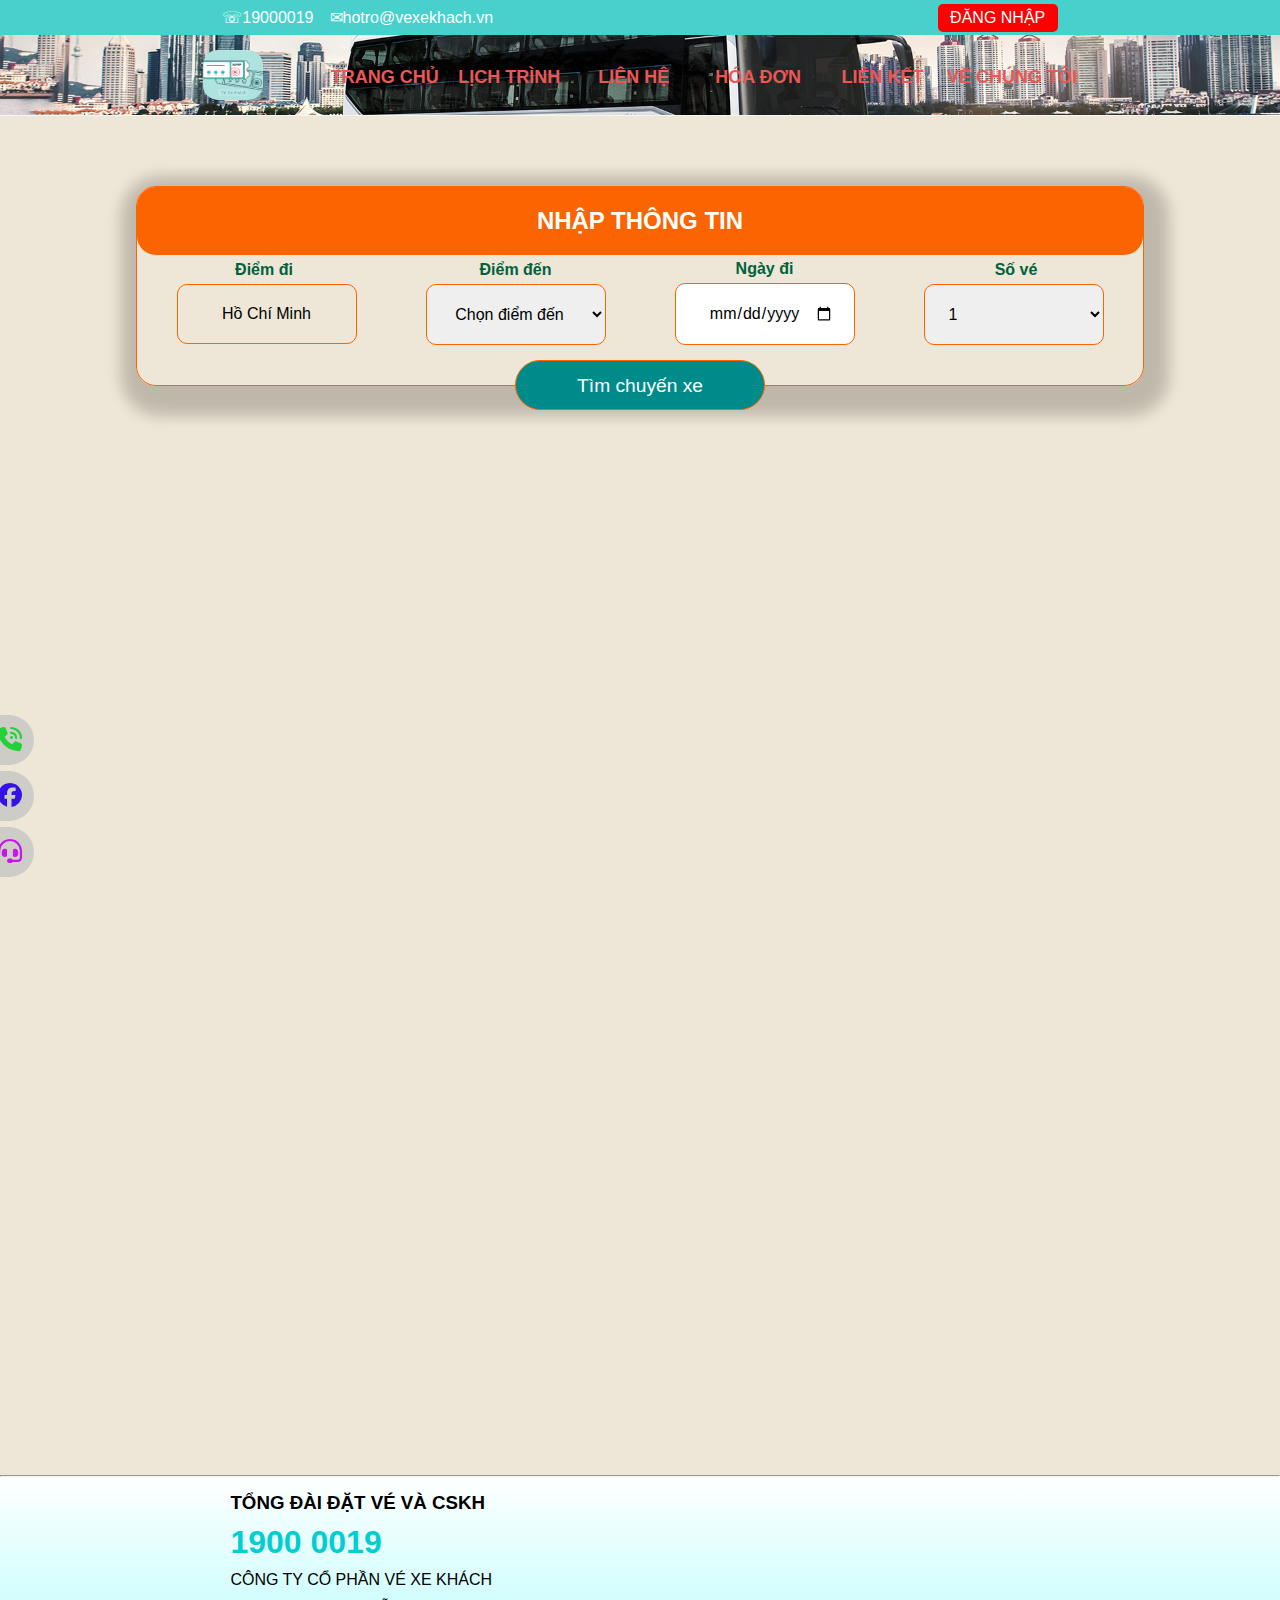
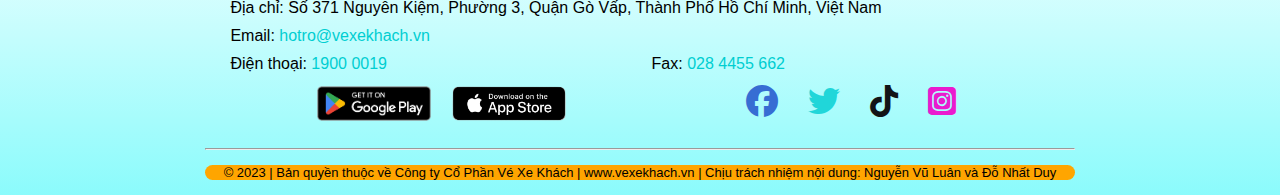
==== index.html @ 8b64629c "1" ====
<!DOCTYPE html>
<html>

<head>
    <meta charset="UTF-8">
    <meta name="viewport" content="width=device-width, initial-scale=1.0">
    <link rel="stylesheet" href="index.css">
    <link rel="shortcut icon" href="imgs/shortcut.png">
    <link rel="stylesheet" href="./mobile740-index.css" media="screen and (max-width: 740px)" />
    <script src="code.jquery.com_jquery-3.7.0.min.js"></script>
    <script src="./index.js"></script>
    <link rel="stylesheet" href="https://cdnjs.cloudflare.com/ajax/libs/animate.css/4.1.1/animate.min.css">
    <link rel="stylesheet" href="https://cdnjs.cloudflare.com/ajax/libs/font-awesome/6.4.2/css/all.min.css">
    <title>Vé Xe Khách | Đặt Vé Nhanh</title>
</head>

<body >
    <header >
        <section>
            <div class="flex bg">
                <div class="flex">
                    <a href="#">
                        <div class="mgr">&#9743;19000019</div>
                    </a>
                    <a href="#">
                        <div class="mgl">&#9993;hotro@vexekhach.vn</div>
                    </a>
                </div>
                <div class="signin">
                    <a class="signin-a" href="#" id="showLogin">
                        <div>Đăng nhập</div>
                    </a>
                </div>
            </div>
        </section>
        <nav class="bg-nav">
            <section class="logo">
                <div class="flex">
                    <a class="div-img" href=""><img class="img" src="imgs/Vé Xe Khách.png" alt="logo"></a>

                    <nav id="menu">
                        <ul id="selec-header" class="selec-header">
                            <li><a href="index.html">TRANG CHỦ</a></li>
                            <li><a href="#">LỊCH TRÌNH</a></li>
                            <li><a href="trang3.html">LIÊN HỆ</a></li>
                            <li><a href="#">HÓA ĐƠN</a></li>
                            <li>
                                <a class="visited" href="#">LIÊN KẾT</a>
                                <ul class="sub-menu">
                                    <li><a href="https://futabus.vn/" target="_blank">FUTABusLines</a></li>
                                    <li><a href="https://vexere.com/" target="_blank">VeXeRe</a></li>
                                    <li><a href="https://megabus.vn/" target="_blank">Megabus</a></li>
                                </ul>
                            </li>
                            <li><a href="trang2.html">VỀ CHÚNG TÔI</a></li>
                            <li class="hide-on-large-screen"><a href="javascrpt:;"><i
                                        class="fa-solid fa-square-xmark close" style="color: #30c081;"></i></a></li>
                        </ul>
                        <a href="javascript:;" class="show-nav"><i class="fa-solid fa-bars"
                                style="color: #17ccd9;"></i></a>
                    </nav>
                </div>
            </section>
        </nav>
    </header>
    <main>
        <div>
            <section>
                <div>
                    <div class="box">
                        <div class="boxx">
                            <h2 class="boxx-padding20">NHẬP THÔNG TIN</h2>
                            <div class="boxx-table ">
                                <div>
                                    <label>Điểm đi</label>
                                    <div>
                                        <span class="start">Hồ Chí Minh</span>
                                    </div>
                                </div>
                                <div>
                                    <label>Điểm đến</label>
                                    <div>
                                        <select id="destination" class="end">
                                            <option value="">Chọn điểm đến</option>
                                            <option value="ag">An Giang</option>
                                            <option value="kh">Khánh Hòa</option>
                                            <option value="nb">Ninh Bình</option>
                                            <option value="bd">Bình Định</option>
                                            <option value="qn">Quảng Ngãi</option>
                                        </select>
                                    </div>
                                </div>
                                <div class="dates">
                                    <label>Ngày đi</label>
                                    <input type="date" class="date" id="date">
                                </div>
                                <div>
                                    <label>Số vé</label>
                                    <div>
                                        <select class="tickets" id="tickets" name="tickets" aria-placeholder="aaaaa">
                                            <option value="1">1</option>
                                            <option value="2">2</option>
                                            <option value="3">3</option>
                                            <option value="4">4</option>
                                            <option value="5">5</option>
                                        </select>
                                    </div>
                                </div>
                            </div>
                        </div>
                    </div>
                </div>
                <button class="search">Tìm chuyến xe</button>
            </section>

            <div class="login" id="popup">
                <form action="index.html">
                    <h1>login</h1>
                    <div class="input">
                        <i class="fa-solid fa-user line-icon" style="color: #511f1f;"></i>
                        <input type="text" placeholder="Username"required>
                       
                    </div>
                    <div class="input">
                        <i class="fa-solid fa-lock line-icon" style="color: #a23510;"></i>
                        <input type="password" placeholder="password" required maxlength="19">
                       
                    </div>
                    <div class="forget">
                        <label><input type="checkbox"> remember me</label>
                        <a href="#">forgot password?</a>
                    </div>
                    <button id="Login" type="submit" class="btn">login</button>
        
                    <div class="register">
                        <p>Don't have an account ? <a href="./register.html">register now</a></p>
                    </div>
                </form>
                <p><i id="closePopup" class="fa-solid fa-square-xmark close-login"></i></p>
            </div>

            

            <div class="Notification" id="notification">
                <p><i class="fa-regular fa-rectangle-xmark close2" style="color: #fb5d41;"></i></p>
                <p><i class="fa-solid fa-triangle-exclamation fa-bounce" style="color: #ffae00;"></i>Tuyến Đường hiện không hỗ trợ<i class="fa-solid fa-triangle-exclamation fa-bounce" style="color: #ffae00;"></i></p>
            </div>

            <div id="slide" class="reveal">
                <h2><i class="fa-solid fa-fire-flame-curved fa-shake"></i> ƯU ĐÃI HOT <i
                        class="fa-solid fa-fire-flame-curved fa-shake"></i></h2>
                <div class="imgs flex">
                    <img class="img-location" src="./imgs/endow1.jpg" alt="img1">
                    <img class="img-location" src="./imgs/endow2.png" alt="img2">
                    <img class="img-location" src="./imgs/endow3.jpg" alt="img3">
                </div>
                <div class="Controll">
                    <i class="fa-solid fa-chevron-left" onclick="prev()"></i>
                    <i class="fa-solid fa-chevron-right" onclick="next()"></i>
                </div>
            </div>

            <div id="slide2" class="reveal" >
                <div class="text-slice2">
                    <h2> Tuyến Đường Phổ Biến </h2>
                    <p>được khách hàng tin đưởng và lựa chọn</p>
                </div>
                <div class="slide-container">
                    <div class="routes flex">
                        <div class="route">
                            <a href="trang1.html">
                                <div><img class="img-route  fixed-size-img" src="./imgs/ND1.jpg" alt="img 4"></div>
                                <div class="route-name">Sài Gòn - Đà Nẵng </div>
                                <div class="route-price">Từ 400.000đ</div>
                            </a>
                        </div>

                        <div class="route">
                            <a href="trang1.html">
                                <div><img class="img-route  fixed-size-img" src="./imgs/ND2.jpg" alt="img 5"></div>
                                <div class="route-name">Sài Gòn - Tiền Giang </div>
                                <div class="route-price">Từ 100.000đ</div>
                            </a>
                        </div>

                        <div class="route">
                            <a href="trang1.html">
                                <div><img class="img-route  fixed-size-img" src="./imgs/ND3.jpg" alt="img 6"></div>
                                <div class="route-name">Sài Gòn - Vĩnh Long </div>
                                <div class="route-price">Từ 300.000đ</div>
                            </a>
                        </div>

                        <div class="route">
                            <a href="trang1.html">
                                <div><img class="img-route  fixed-size-img" src="./imgs/ND4.jpg" alt="img 7"></div>
                                <div class="route-name">Sài Gòn - Đồng Tháp </div>
                                <div class="route-price">Từ 350.000đ</div>
                            </a>
                        </div>
                    </div>
                </div>
                <div class="Controll2">
                    <i class="fa-solid fa-circle-chevron-left fa-fade fa-sm" style="color: #db0ab5;"
                        onclick="prev2()"></i>
                    <i class="fa-solid fa-circle-chevron-right fa-fade fa-sm" style="color: #db0ab5;"
                        onclick="next2()"></i>
                </div>
            </div>

            <div class="more-about reveal">
                <h2>BUS GROUP - CHẤT LƯỢNG LÀ DANH DỰ</h2>
                <P>Được Khách Hàng Tin Tưởng và Lựa Chọn</P>
                <div class="flex abouts">
                    <div class="about">
                        <ul class="flex about1">
                            <li><img src="./imgs/about1.svg" alt="about1"></li>
                            <li>
                                <h4>Hơn 400 triệu lượt khách</h4>
                            </li>
                        </ul>
                        <ul class="flex about2">
                            <li><img src="./imgs/about2.svg" alt="about2"></li>
                            <li>
                                <h4>Hơn 500 Phòng vé - Bưu Cục</h4>
                            </li>
                        </ul>
                        <ul class="flex about3">
                            <li><img src="./imgs/about3.svg" alt="about3"></li>
                            <li>
                                <h4>Hơn 3000 Chuyến Xe</h4>
                            </li>
                        </ul>
                    </div>
                    <div><img class="img-about" src="./imgs/about.svg" alt="about"></div>
                </div>
            </div>
        </div>
    </main>
    <footer>
        <div class="footer-hr">
            <hr>
        </div>

        <div class="footer-div">
            <div class="footer-div-div1">
                <h3>TỔNG ĐÀI ĐẶT VÉ VÀ CSKH</h3>
                <h1><a class="foot" href="#">1900 0019</a></h1>
                <p>CÔNG TY CỔ PHẦN VÉ XE KHÁCH</p>
                <p>Địa chỉ: Số 371 Nguyễn Kiệm, Phường 3, Quận Gò Vấp, Thành Phố Hồ Chí Minh, Việt Nam</a></p>
                <p>Email: <a class="foot" href="#">hotro@vexekhach.vn</a></p>
                <div class="flex space">
                    <div class="phone">Điện thoại: <a class="foot" href="#">1900 0019</a></div>
                    <div>Fax: <a class="foot" href="#">028 4455 662</a></div>
                </div>
                <div class="flex more">
                    <div class="more-img">
                        <a href="#"><img src="./imgs/google play.png" alt="app store"></a>
                        <a href="#"><img src="./imgs/app store.png" alt="google play"></a>
                    </div>
                    <div class="icon-footer flex">
                        <a href="https://www.facebook.com/"><span><i class="fa-brands fa-facebook my-element hover-animate" style="color: #366dd3;"></i></span></a>
                        <a href="https://twitter.com/?lang=en"> <span><i class="fa-brands fa-twitter my-element hover-animate" style="color: #20d6d9;"></i></span></a>
                        <a href="https://www.tiktok.com/en/"><span><i class="fa-brands fa-tiktok my-element hover-animate" style="color: #131416;"></i></span></a>
                        <a href="https://www.instagram.com/"><span><i class="fa-brands fa-square-instagram my-element hover-animate" style="color: #ea1ace;"></i></span></a>
                    </div>

                </div>
            </div>
            <div class="footer-div-div2">
                <div class="footer-div-div2-div1">
                    <hr>
                </div>
                <div class="footer-div-div2-div2">&copy; 2023 | Bản quyền thuộc về Công ty Cổ Phần Vé Xe Khách |
                    www.vexekhach.vn | Chịu trách nhiệm nội dung: Nguyễn Vũ Luân và Đỗ Nhất Duy</div>
                <div class="footer-div-div2-div3"></div>
            </div>
        </div>

        <div class="support flex">
            <a href="#">1900 0019<i class="fa-solid fa-phone-volume fa-beat-fade icon-left" style="color: #23d138;"></i></a>
            <a href="https://www.facebook.com/">Facebook <i class="fa-brands fa-facebook fa-beat-fade icon-left" style="color: #3411e4;"></i></i></a>
            <a href="#">Tư Vấn <i class="fa-solid fa-headset fa-beat-fade icon-left" style="color: #c517e8;"></i></a>
        </div>

        <a href="#" class="totop">
            <i class="fas fa-chevron-up"></i>
        </a>
        <script src="index.js"></script>
    </footer>
</body>

</html>
---- index.css ----
/*---------------------VU LUAN -----------------*/
* {
   margin: auto;
   font-family: arial, sans-serif;
   padding: 0;
   box-sizing: border-box;
   transition: transform 0.5s ease;
   transition: all 0.5s ease;
}

.margin-header {
   margin: 0 auto;
}

html {
   scroll-behavior: smooth;
}

footer * {
   margin: auto;
   padding: 0;
}

header * {
   margin: auto;
   padding: 0;
}

body {
   margin: 0;
   background-color: rgb(238, 230, 214);
}

/*------------------------------------------*/


*:hover {
   transition: all 0.5s ease;
}

.flex {
   display: flex;
}

.bg {
   background-color: mediumturquoise;
   min-height: 35px;
   width: 100%;
}

.mgr {
   margin-right: 0.5rem;
   color: white;
}

.mgl {
   margin-left: 0.5rem;
   color: white;
}

.signin {
   background-color: red;
   border-radius: 5px;
   padding: 5px;
   min-width: 120px;
   text-align: center;
   text-transform: uppercase;
}

.signin:hover {
   background-color: #19d259;
}

.signin-a,
.flex>a {
   color: white;
   text-decoration: none;
}

.foot {
   text-decoration: none;
   color: darkturquoise;
}

.logo {
   padding-bottom: 15px;
   padding-top: 15px;
   width: 70%;
}

.div-img {
   width: 100px;
}

.img {
   width: 100%;
   border-radius: 15px;
}

#menu ul {
   list-style-type: none;
   text-align: center;
}

#menu ul li {
   display: inline-table;
   width: 120px;
   height: 40px;
   line-height: 40px;
   position: relative;
   font-weight: bolder;
}

#menu ul li a {
   text-decoration: none;
   display: block;
   color: #eb5757;
   border-radius: 10px;
   font-size: large;
   white-space: nowrap;
}

#menu ul li a:hover {
   background-color: #19d259;
   color: #fb6400;
}

#menu ul li a:last-child:hover {
   background-color: none;
   color: none;
}

#menu ul li>.sub-menu {
   display: none;
   position: absolute;
   background-color: mediumturquoise;
   z-index: 9999;
}

#menu ul li:hover .sub-menu {
   display: block;
   border-radius: 10px;
}

/*-------------------------------*/
.show-nav {
   display: none;
   /* background-color: slategray; */
   /* padding: 10px; */
   width: 1rem;
   text-align: center;
   text-decoration: none;
   border-radius: 2px;
   position: absolute;
   top: 35%;
   left: 5px;
   transition: left 1s;
   font-size: x-large;

}

.close {
   font-size: xx-large;
}

#selec-header li.hide-on-large-screen {
   display: none;
}

/*---------------------------------*/
.footer-hr {
   padding-bottom: 15px;
   width: 100%;
}

.footer-div {
   width: 80%;
}

.footer-div-div1 {
   padding-bottom: 15px;
   width: 80%;
}

.footer-div-div1>h3,
.footer-div-div1>h1,
.footer-div-div1>p {
   padding-bottom: 10px;
   transform: scale(1);
}

.footer-div-div1>h3:hover,
.footer-div-div1>h1:hover,
.footer-div-div1>p:hover,
.space>div:hover {
   transform: scale(1.2);
   color: #fb6400;
}



.footer-div-div2 {
   width: 85%;
   text-align: center;
}

.footer-div-div2-div1,
.footer-div-div2-div3 {
   padding-bottom: 15px;
}

.footer-div-div2-div2 {
   background-color: orange;
   font-size: small;
   border-radius: 10px;
}

.footer-div-div2-div2>p {
   border-right: 1px solid #111;
   padding-right: 10px;
}

.footer-div-div2-div2>p:last-child {
   border-right: none
}

.phone {
   margin: 0;
}

footer {
   background-image: linear-gradient(to bottom, rgb(255, 255, 255), rgba(130, 253, 255, 0.916)), url(imgs/background.jpg);
}
/*----------------------------------------*/

.totop {
   background-color: #fb6400;
   color: white;
   position: fixed;
   bottom: 16px;
   right: 32px;
   width: 50px;
   height: 50px;
   border-radius: 50%;
   display: flex;
   align-items: center;
   justify-content: center;
   font-size: 32px;
   text-decoration: none;
   opacity: 0;
   pointer-events: none;
   transition: all .4s;
}

.totop.active {
   bottom: 32px;
   pointer-events: auto;
   opacity: 1;
}
/*-------------------------------------*/

.more-infomation {
   color: #708cbd;
   margin: 0 auto;
   padding: 0;
   width: 10%;
}

.more-infomation:hover {
   font-weight: bolder;
   transform: scale(1.2);
   color: #fb6400;
}

.more-img a>img {
   width: 130px;
   margin-top: 5px;
}

.icon-footer {
   display: inline-flex;
}

.icon-footer>a {
   margin: 0 15px;
   font-size: xx-large;
}

.icon-footer .my-element {
   position: relative;
   display: contents;
}

.icon-footer a span {
   margin: 0;
}

/*-------------------------------------*/
/* header nhất duy đã sửa */

.box {
   width: 80%;
   padding: 8px;
   box-sizing: border-box;
   border-radius: 20px;
   padding-bottom: 24px;
   margin-top: 50px;
}

.boxx {
   border: 1.5px solid #fb6400;
   height: 200px;
   border-radius: 20px;
   text-align: center;
   box-shadow: 5px 10px 15px 20px rgba(0, 0, 0, 0.2);
}

.boxx-padding20 {
   padding: 20px;
   font-weight: bolder;
   background-color: #fb6400;
   color: white;
   border-radius: 19px;
   text-align: center;
}

.boxx-table {
   display: flex;
   height: 100px;
   align-items: center;
   flex-wrap: wrap;
   justify-content: space-evenly;

}

label {
   font-weight: bolder;
   color: #00613d;
   width: max-content;
}

.start {
   border: 1px solid #fb6400;
   border-radius: 10px;
   padding: 20px;
   margin: 5px;
   margin-left: 10px;
   width: 180px;
   display: inline-block;
}

.end {
   border: 1px solid #fb6400;
   border-radius: 10px;
   padding: 20px;
   margin: 5px;
   width: 180px;
   outline: none;
   transition: 0.2s;
   text-align: center;
}

.end:focus {
   border: 2px solid #00613d;
}

.date {
   border: 1px solid #fb6400;
   border-radius: 10px;
   padding: 20px;
   margin: 5px;
   width: 180px;
   outline: none;
   transition: 0.2s;
   cursor: pointer;
   display: block;
   text-align: center;
}

.date:focus {
   border: 2px solid #00613d;
}

.tickets {
   border: 1px solid #fb6400;
   border-radius: 10px;
   padding: 20px;
   margin: 5px;
   margin-right: 10px;
   width: 180px;
   outline: none;
   transition: 0.2s;
   cursor: pointer;
}

.tickets:focus {
   border: 2px solid #00613d;
}

.search {
   display: block;
   box-sizing: border-box;
   line-height: 50px;
   border: 1px solid #fb6400;
   border-radius: 30px;
   width: 250px;
   height: 50px;
   font-size: large;
   color: white;
   background-color: darkcyan;
   cursor: pointer;
   margin: 0 auto;
   position: relative;
   z-index: 1;
   top: -50px;
}


@-webkit-keyframes my {
   0% {
      color: #F8CD0A;
   }

   50% {
      color: #fff;
   }

   100% {
      color: #F8CD0A;
   }
}

@-moz-keyframes my {
   0% {
      color: #F8CD0A;
   }

   50% {
      color: #fff;
   }

   100% {
      color: #F8CD0A;
   }
}

@-o-keyframes my {
   0% {
      color: #F8CD0A;
   }

   50% {
      color: #fff;
   }

   100% {
      color: #F8CD0A;
   }
}

@keyframes my {
   0% {
      color: #F8CD0A;
   }

   50% {
      color: #fff;
   }

   100% {
      color: #F8CD0A;
   }
}

.search {
   font-size: larger;
   -webkit-animation: my 700ms infinite;
   -moz-animation: my 700ms infinite;
   -o-animation: my 700ms infinite;
   animation: my 700ms infinite;
}

/*--------------------Nhat Duy ------------------------*/

main {
   width: 100%;
   justify-content: center;
   align-items: center;
}

body {
   box-sizing: border-box;
}

.bg-nav {
   width: 100%;
   height: 150px;
   background-image: url('./imgs/bus8.jpg');
   background-size: cover;
   background-position: center;
}

section {
   margin: auto;
}

.footer-div {
   width: 80%;
}

.footer-div-div1 {
   padding-bottom: 15px;
   width: 80%;
}

.footer-div-div1>h3 {
   padding-bottom: 10px;
}

.footer-div-div1>h1 {
   padding-bottom: 10px;
}

.footer-div-div1>p {
   padding-bottom: 10px;
}

.footer-div-div2 {
   width: 85%;
   text-align: center;
}

.footer-div-div2-div1,
.footer-div-div2-div3 {
   padding-bottom: 15px;
}

.footer-div-div2-div2 {
   background-color: orange;
   font-size: small;
   border-radius: 10px;
}

.phone {
   margin: 0;
}

footer {
   background-image: linear-gradient(to bottom, rgb(255, 255, 255), rgba(130, 253, 255, 0.916)), url(imgs/background.jpg);
}

.totop {
   background-color: #fb6400;
   color: white;
   position: fixed;
   bottom: 16px;
   right: 32px;
   width: 50px;
   height: 50px;
   border-radius: 50%;
   display: flex;
   align-items: center;
   justify-content: center;
   font-size: 32px;
   text-decoration: none;
   opacity: 0;
   pointer-events: none;
   transition: all .4s;
}

.totop.active {
   bottom: 32px;
   pointer-events: auto;
   opacity: 1;
}

.end,
.date,
.tickets {
   font-size: unset;
}

#slide {
   width: 100%;
   position: relative;
   overflow: hidden;
}

#slide>h2 {
   text-align: center;
   position: absolute;
   top: 10%;
   left: 50%;
   transform: translate(-50%, -50%);
   color: #fb6400;
}

.imgs {
   margin: 30px auto;
   box-sizing: border-box;
   overflow: hidden;
   width: 80%;
   height: 40%;
   /* border: 2px solid #00613d; */
}

.imgs>img {
   box-sizing: border-box;
   width: 30%;
   height: auto;
   margin: 20px;
   border-radius: 10px;
}

.Controll>i:first-child {
   position: absolute;
   top: 30%;
   left: 8%;
   color: violet;
   font-size: 40px;
   transform: translateY(55%);
}

.Controll>i:last-child {
   position: absolute;
   top: 30%;
   right: 8%;
   color: violet;
   font-size: 40px;
   transform: translateY(55%);
}

/*----------------------------*/
/* css cho phần tuyến đường phổ biến */

.route { 
   overflow: hidden; 
}

.route:hover {
   border: 3px solid #29d812;
   border-radius: 20px; 
 }

.route-info {
   display: flex;
   flex-direction: column;
}

#slide2 {
   overflow: hidden;
   position: relative;
   margin: 0 auto;
   height: 100%;
}

.text-slice2 >h2 {
   color: #fb6400;
   text-align: center;
   font-size: xx-large;
}

.text-slice2 > p {
   text-align: center;
   font-size: large;
   font-style: italic;
}

.route > a {
   text-decoration: none;
   color: #00613d;
   text-align: center;
   font-size: 25px;
   object-fit: cover; 
}

.img-route {
    border-radius: 10px;
    margin-top: 10px;
    width: 100px;
    height: auto;
    transition: transform 0.5s;
    transform: scale(1); 
    margin: 0;
}

.route:hover .img-route {
   transform: scale(1.1); 
}

.fixed-size-img {
   width: 70%; 
   height: 10%; 
   object-fit: cover; 
}

.Controll2 {
   font-size: xxx-large;
}

.Controll2 >i:first-child {
position: absolute;
top: 50%;
left: 3%;
}

.Controll2 >i:last-child{
position: absolute;
top: 50%;
right: 3%;
}

.abouts, .about1,  .about2, .about3{
   list-style-type: none;
}

.more-about> h2 {
   color: #fb6400;
   text-align: center;
   font-size: xx-large;
   margin-top: 20px;
}

.more-about > p {
   font-style: italic;
   font-weight: bolder;
   text-align: center;
   margin-top: 10px;
}

h4 {
   font-size: 30px;
   text-align: start;
}
.about1, .about2, .about3 {
   margin: 20px auto;
}
/*----------------------------------*/
.support {
   position: fixed;
   left: -1.5%;
   bottom: 20px;
  flex-direction: column;
  justify-content: center;
  z-index: 999;
  transform: translate(-150px, 0);
}

.support a {
   color: #1d1c1c;
   background: rgb(206, 204, 199);
   font-size: 20px;
   text-decoration: none;
   display: block;
   margin: 3px;
   padding: 12px;
   width: 200px;
   text-align: left;
   border-radius: 50px;
   transition: 1s;
   text-align: end;
}

.support a:hover {
   transform: translate(100px, 0);
}


.icon-left {
   font-size: x-large;
}

/*cuộn hiện từ từ*/
.reveal {
   position: relative;
   transform: translateY(80px);
   opacity: 0;
    transition: all 1s ease;
}

.reveal.active {
   transform: translateY(0px);
   opacity: 1;
} 

/*------------------------------------------*/
.Notification {
   position: fixed;
   z-index: 999;
   background-color: rgb(70, 175, 144);
   border: 1px solid #ccc;
   padding: 40px;
   margin-bottom: 20px;
   text-align: center;
   left: 38%;
   top: 50%;
   border-radius: 10px;
   display: none; 
}

.Notification > p:first-child {
   text-align: end;
}

.close2 {
   font-size: x-large;
   position: absolute;
   top: 5%;
}
/*-------------------------------------------------------*/
/* cố định header, nhưng header quá bự => xấu*/
header {
   position: fixed;
   box-sizing: border-box;
   top: 0;
   left: 0;
   width: 100%;
   z-index: 999;
   border-bottom: 1px solid #f5f5f5;

}

main {
   padding-top: 10%;
}

.bg-nav {
   height: 80px;
}

.img{
   height: 50px;
   width: 60px;
}
/*---------------------------------------------------------*/
/*đăng nhập*/
.login {
    width: 420px;
    background:transparent;
    color:#333;
    border-radius: 30px;
    padding: 30px;
    border: 2px solid #333;
    box-shadow: 0 0 10px #333;
    /* backdrop-filter: blur(10px); */
   position: fixed;
   left: 35%;
   top: 20%;
   z-index: 999;
   background: linear-gradient(to bottom, rgb(255, 255, 255), rgba(130, 253, 255, 0.916));
}

.close-login {
   position: absolute;
   right: 20px;
   top: 20px;
   font-size: xx-large;
   color: #757474;
}

.close-login:hover {
   color: #ff357a;
}

.login h1 {
    text-align: center;
    font-size: 36px;
    text-transform: capitalize;
    color: rgb(153, 7, 226);
}
.login .input {
    width: 100%;
    height: 50px;
    margin: 30px 0;
    position: relative;
}
.input input {
    width: 100%;
    height: 100%;
    border: none;
    outline: none;
    background: transparent;
    border: 2px solid #333;
    border-radius: 40px;
    font-size: 20px;
    padding-left: 10px;
   padding-right: 50px;
   background-color: white;
   
}
.input input::placeholder {
    color: #333;
}
.input i {
    position: absolute;
    right: 20px;
    font-size: 20px;
    padding-top: 4%;
}

div.login .forget {
    display: flex;
    justify-content: space-evenly;
    font-size: 18px;
    padding-bottom: 5px;
}

.forget{
    color: #ff357a;
}
.forget > a {
    color: brown;
    text-decoration: none;
}
.forget > a:hover {
    color: darkmagenta;
}

.login .btn {
    width: 100%;
    height: 40px;
   
    border-radius: 40px;
    font-size: 18px;
    font-weight: 600;
   margin-top: 10px;
}
.login .btn:hover {
    font-size: larger;
    border: 16px;
    background: linear-gradient(45deg, #ff357a, #fff172);
}

.login .register {
    font-size: 16px;
    text-align: center;
    margin-top: 15px;
    color: #111;
}

.register > p > a {
    color: crimson;
    text-decoration: none;
    font-weight: 600;
}

.register > p > a:hover {
    color: darkviolet;
}

#popup {
   display: none;
 }

 .img-location {
   width: 200px; 
   height: auto;
   transition: transform 0.3s; 
   transform: scale(1); 
}

.img-location:hover {
   transform: scale(1.2); 
}

.hover-animate:hover {
   display: block;
   
}
---- mobile740-index.css ----
/*header*/
.more {
    flex-direction: column;
}

.more-img{
    display: flex;
}

.icon-footer > a{
    font-size: large;
}
/* header*/
.div-img {
    display: none;
}

.selec-header {
    display: flex;
    flex-direction: column;
    position: fixed;
    top: 0;
    /* bottom: 0; */
    z-index: 999;
    left: -100%;
    /* right: 50%; */
    text-align: center;
    background-color: antiquewhite;
    border-radius: 0 10px 0 0;
}

.selec-header > li {
    border-right: none;
}


.show-nav {
    display: block;
    top: 40px;
}

#selec-header li.hide-on-large-screen {
    display: block;
  }

  .close {
    border-radius: 5px;
  }
  /*--------------------------------*/
  .box {
    white-space: nowrap;
    width: 97%;
  }


  .boxx-table .start, .end, .date, .tickets {
    margin: 0;
    padding: 10px;
    font-size: 14px; 
    width: 90px;
    display: inline-block;
    box-sizing: border-box;
}

.boxx-table label {
    font-size: 14px; 
}

span.start {
    display: inline-block;
    width: 90px;
    padding: 0;
}

.dates {
    display: flex;
    flex-direction: column;
}

.imgs > img {
    height: 70px;
    width: 30%;
    margin: 10px 20px 20px 5px;
}

.Controll > i:first-child {
    left:6%;
    top: 10%
}

.Controll > i:last-child{
    top: 10%;
    right: 5%;
}

.abouts {
    flex-direction: column;
}

.img-about{
    width: 100%;
 }

 .more-about>h2 {
    font-size: larger;
 }
 
 h4{
    font-size: 20px;
 }

 .route-name, .route-price {
    font-size: 22px;
 }

 .support {
    bottom: 30px;
    left: -6%;
 }
 .icon-left {
    font-size: x-large;
 }

 .support a {
    padding: 5px; 
 }

 .Notification{
    left: 10%;
    top: 45%;
 }
 .login {
    position: fixed;
    display: block;
    left: 10%;
    padding: 10px;
    width: 80%;
    top: 30%;
 }

 .bg-nav{
    height: 30px;
 }
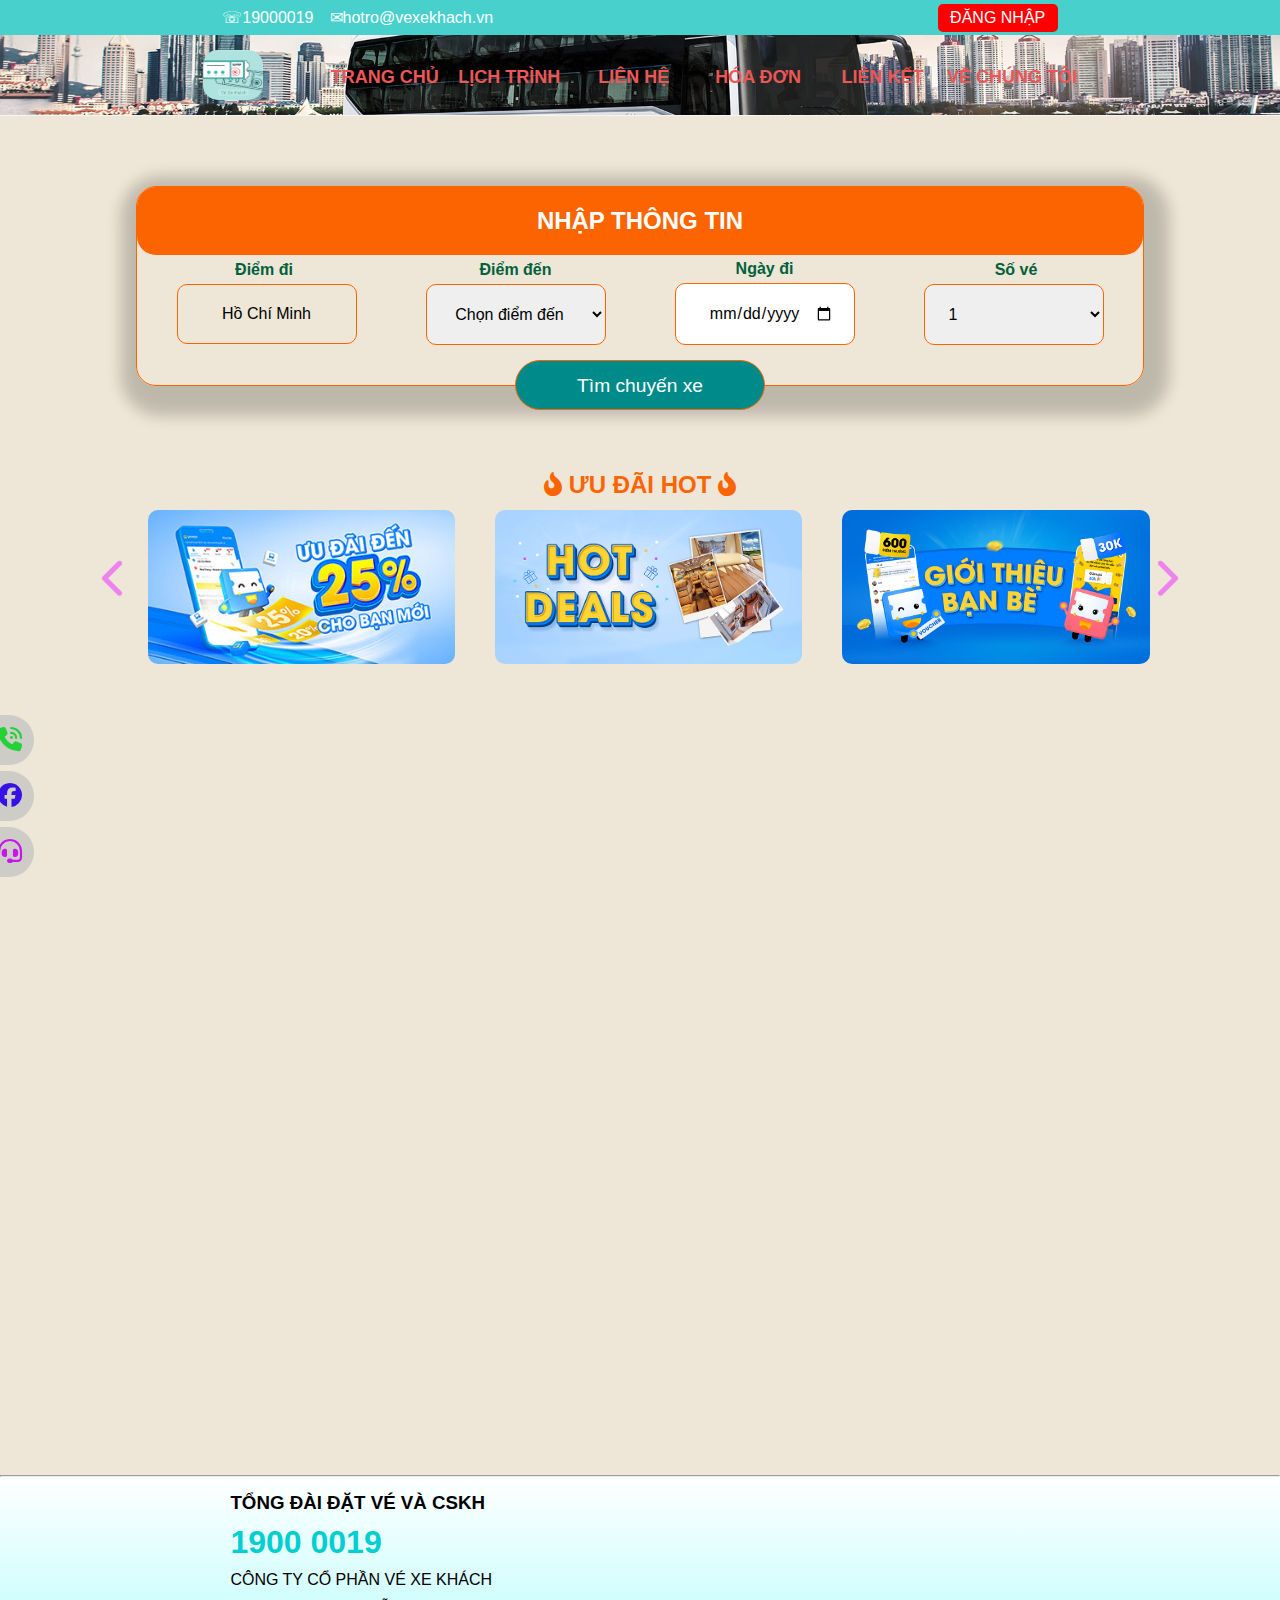
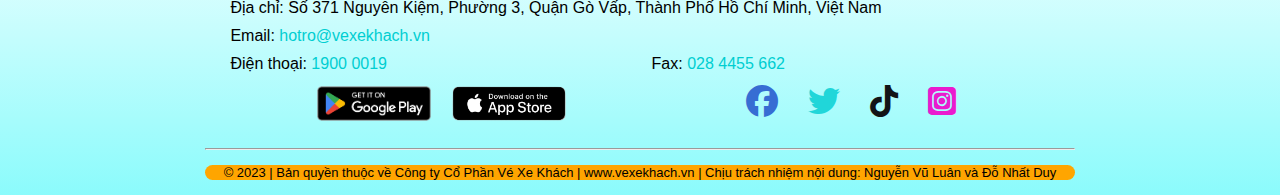
==== commit eef1f006: "0 1 2" ====
--- a/index.html
+++ b/index.html
@@ -41,7 +41,7 @@
                     <nav id="menu">
                         <ul id="selec-header" class="selec-header">
                             <li><a href="index.html">TRANG CHỦ</a></li>
-                            <li><a href="#">LỊCH TRÌNH</a></li>
+                            <li><a href="trang1.html">LỊCH TRÌNH</a></li>
                             <li><a href="trang3.html">LIÊN HỆ</a></li>
                             <li><a href="#">HÓA ĐƠN</a></li>
                             <li>
@@ -146,7 +146,7 @@
                 <p><i class="fa-solid fa-triangle-exclamation fa-bounce" style="color: #ffae00;"></i>Tuyến Đường hiện không hỗ trợ<i class="fa-solid fa-triangle-exclamation fa-bounce" style="color: #ffae00;"></i></p>
             </div>
 
-            <div id="slide" class="reveal">
+            <div id="slide">
                 <h2><i class="fa-solid fa-fire-flame-curved fa-shake"></i> ƯU ĐÃI HOT <i
                         class="fa-solid fa-fire-flame-curved fa-shake"></i></h2>
                 <div class="imgs flex">
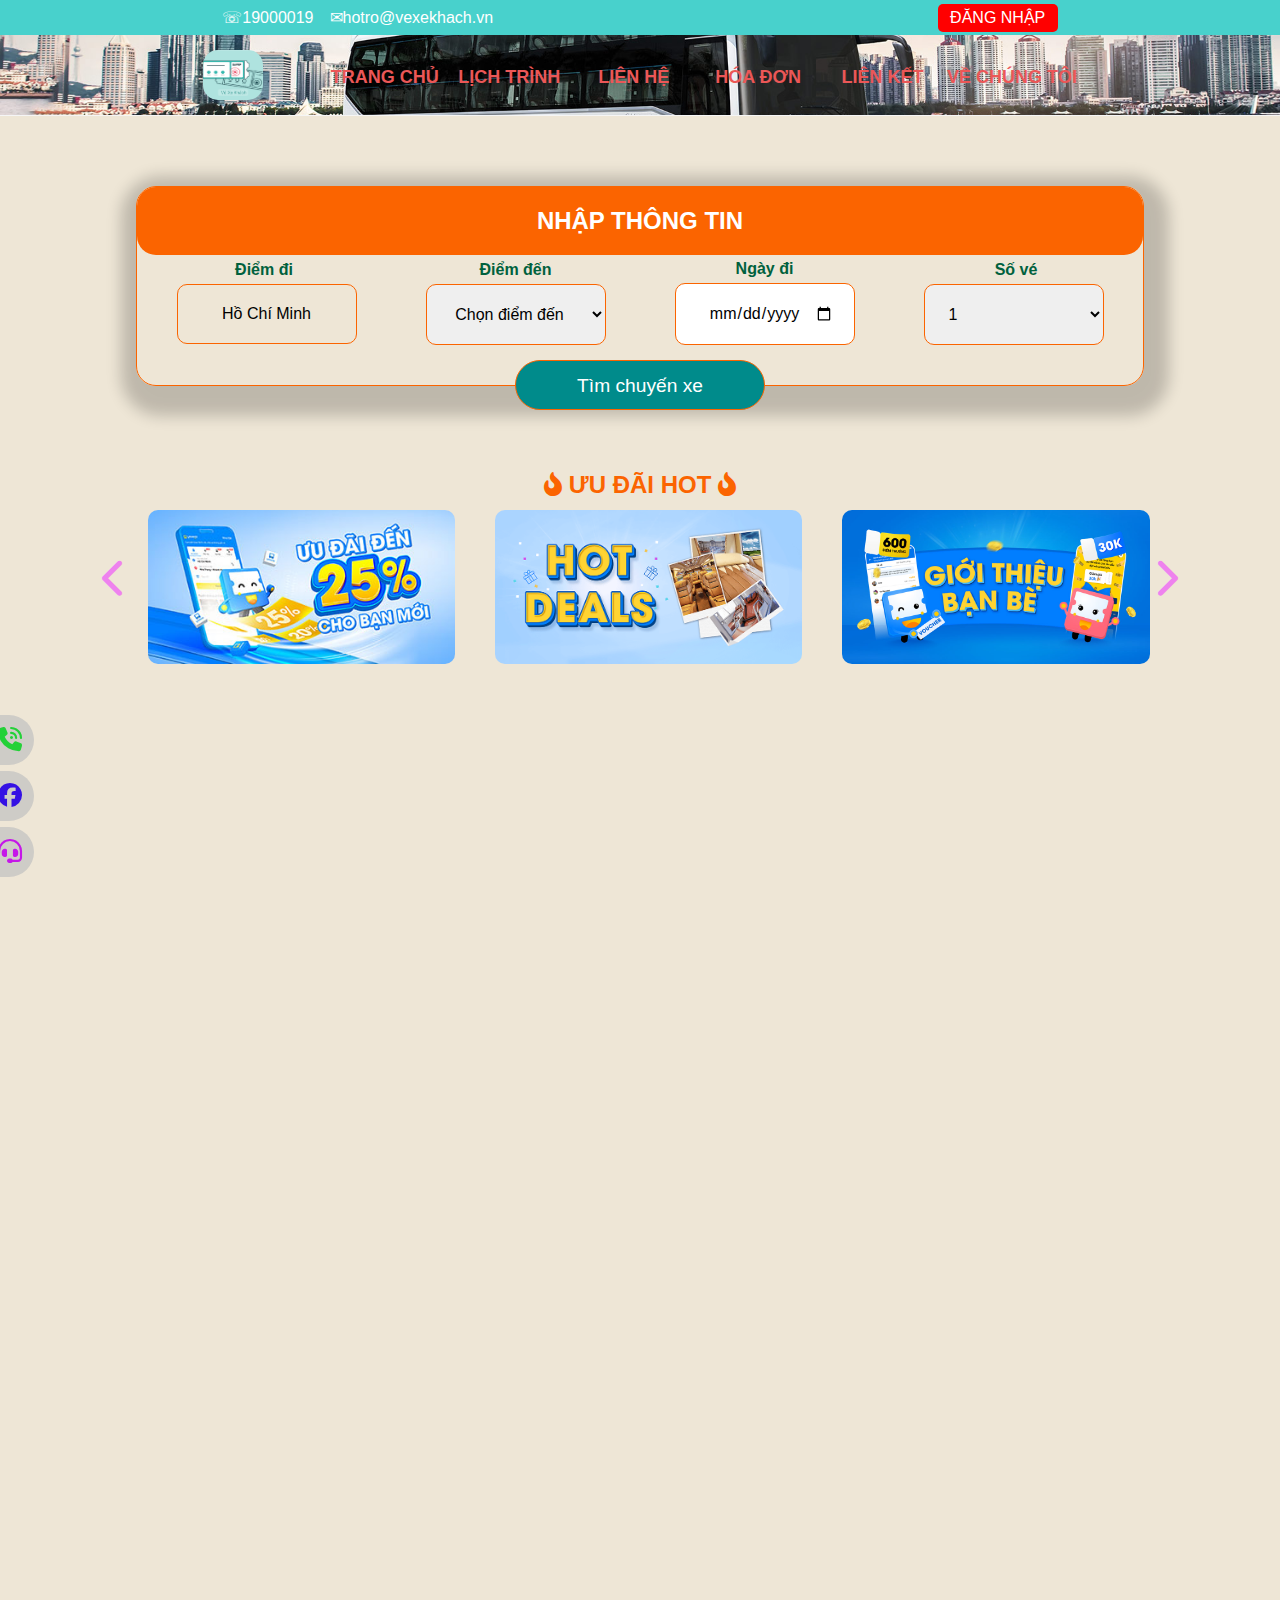
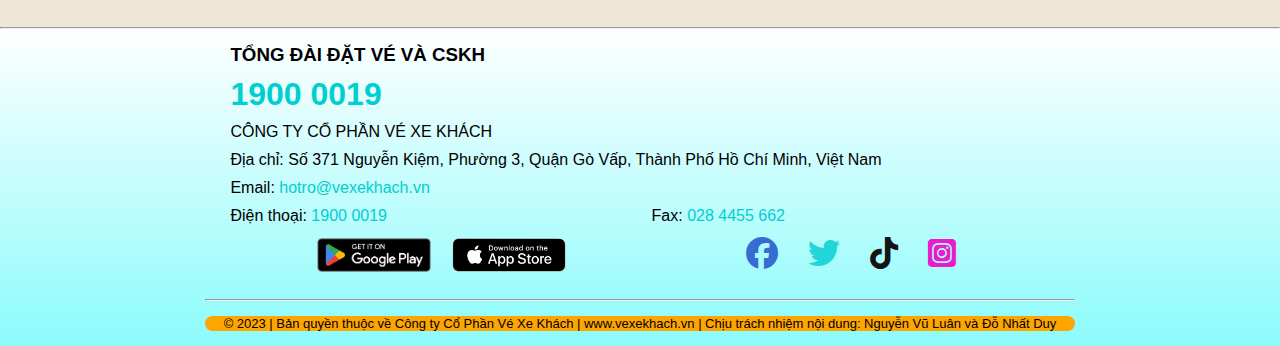
==== commit 52aab527: "ahd" ====
--- a/index.html
+++ b/index.html
@@ -166,36 +166,12 @@
                     <p>được khách hàng tin đưởng và lựa chọn</p>
                 </div>
                 <div class="slide-container">
-                    <div class="routes flex">
+                    <div class="routes flex" id="routes">
                         <div class="route">
                             <a href="trang1.html">
                                 <div><img class="img-route  fixed-size-img" src="./imgs/ND1.jpg" alt="img 4"></div>
                                 <div class="route-name">Sài Gòn - Đà Nẵng </div>
                                 <div class="route-price">Từ 400.000đ</div>
-                            </a>
-                        </div>
-
-                        <div class="route">
-                            <a href="trang1.html">
-                                <div><img class="img-route  fixed-size-img" src="./imgs/ND2.jpg" alt="img 5"></div>
-                                <div class="route-name">Sài Gòn - Tiền Giang </div>
-                                <div class="route-price">Từ 100.000đ</div>
-                            </a>
-                        </div>
-
-                        <div class="route">
-                            <a href="trang1.html">
-                                <div><img class="img-route  fixed-size-img" src="./imgs/ND3.jpg" alt="img 6"></div>
-                                <div class="route-name">Sài Gòn - Vĩnh Long </div>
-                                <div class="route-price">Từ 300.000đ</div>
-                            </a>
-                        </div>
-
-                        <div class="route">
-                            <a href="trang1.html">
-                                <div><img class="img-route  fixed-size-img" src="./imgs/ND4.jpg" alt="img 7"></div>
-                                <div class="route-name">Sài Gòn - Đồng Tháp </div>
-                                <div class="route-price">Từ 350.000đ</div>
                             </a>
                         </div>
                     </div>
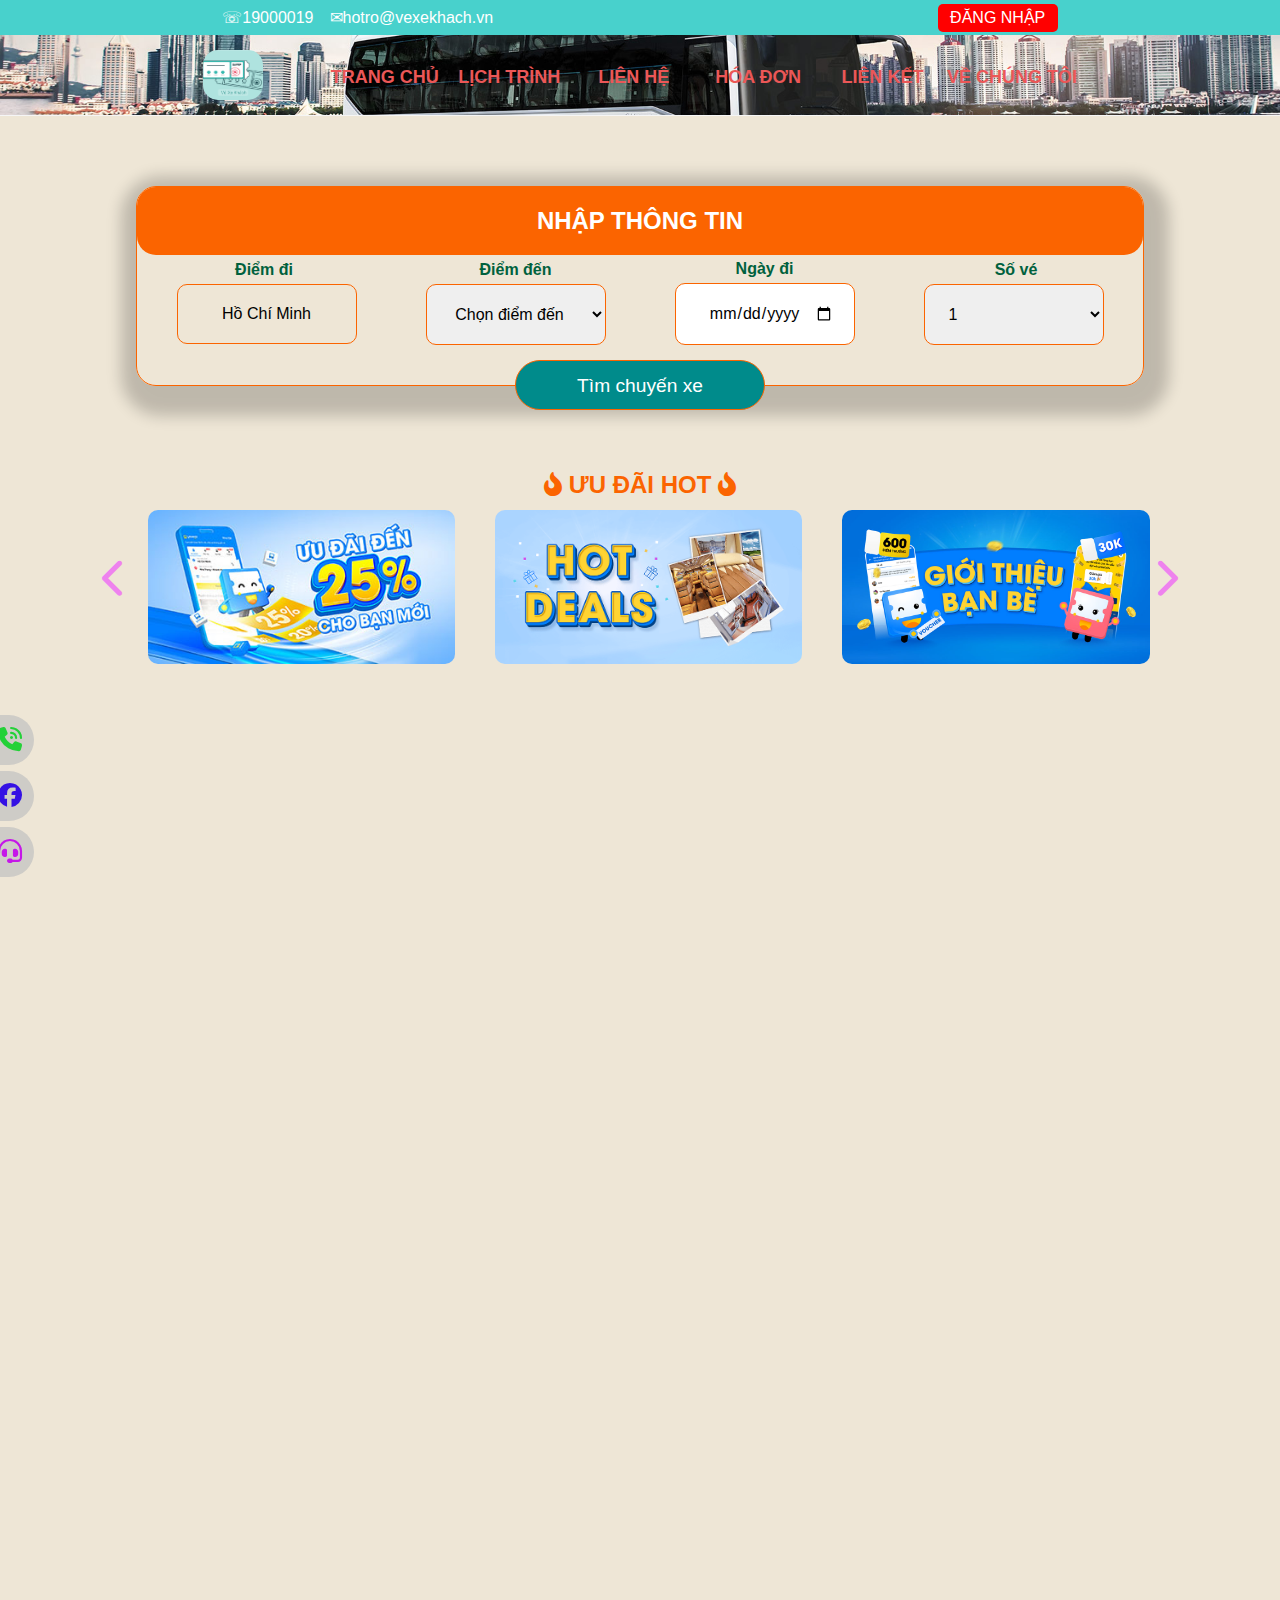
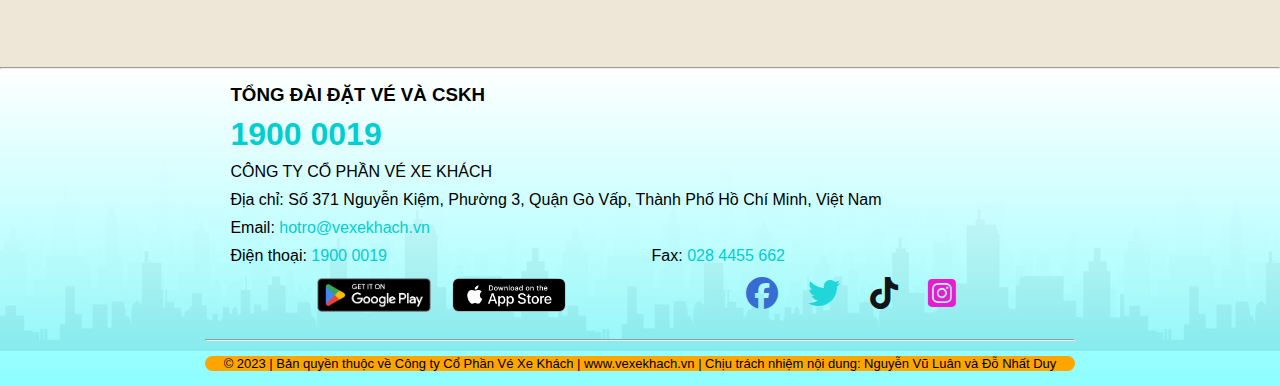
==== commit 682ba00c: "1" ====
--- a/index.html
+++ b/index.html
@@ -27,7 +27,7 @@
                     </a>
                 </div>
                 <div class="signin">
-                    <a class="signin-a" href="#" id="showLogin">
+                    <a class="signin-a" href="./login.html" id="showLogin">
                         <div>Đăng nhập</div>
                     </a>
                 </div>
@@ -36,7 +36,7 @@
         <nav class="bg-nav">
             <section class="logo">
                 <div class="flex">
-                    <a class="div-img" href=""><img class="img" src="imgs/Vé Xe Khách.png" alt="logo"></a>
+                    <a class="div-img" href="./index.html"><img class="img" src="imgs/Vé Xe Khách.png" alt="logo"></a>
 
                     <nav id="menu">
                         <ul id="selec-header" class="selec-header">
--- a/index.css
+++ b/index.css
@@ -635,6 +635,7 @@
 
 .route { 
    overflow: hidden; 
+   position: relative;
 }
 
 .route:hover {
@@ -681,7 +682,7 @@
     height: auto;
     transition: transform 0.5s;
     transform: scale(1); 
-    margin: 0;
+    margin: 20px auto;
 }
 
 .route:hover .img-route {
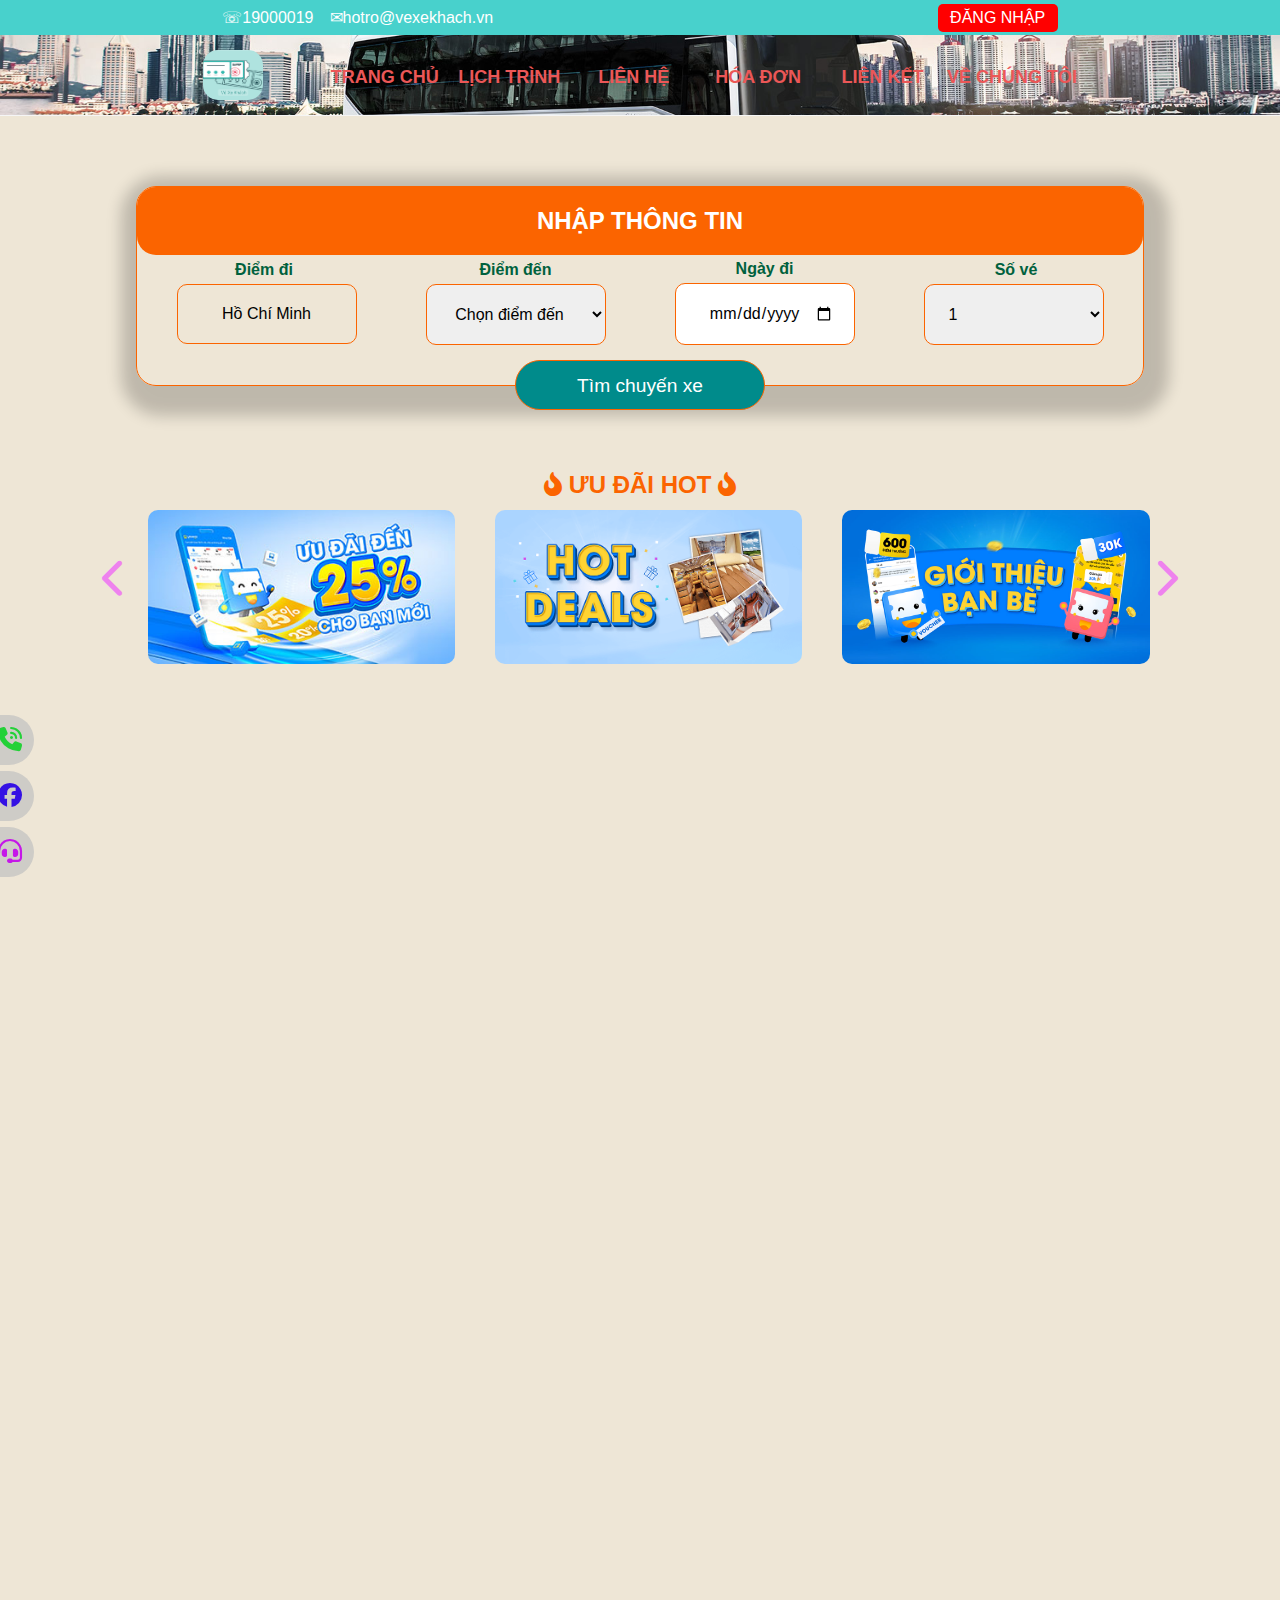
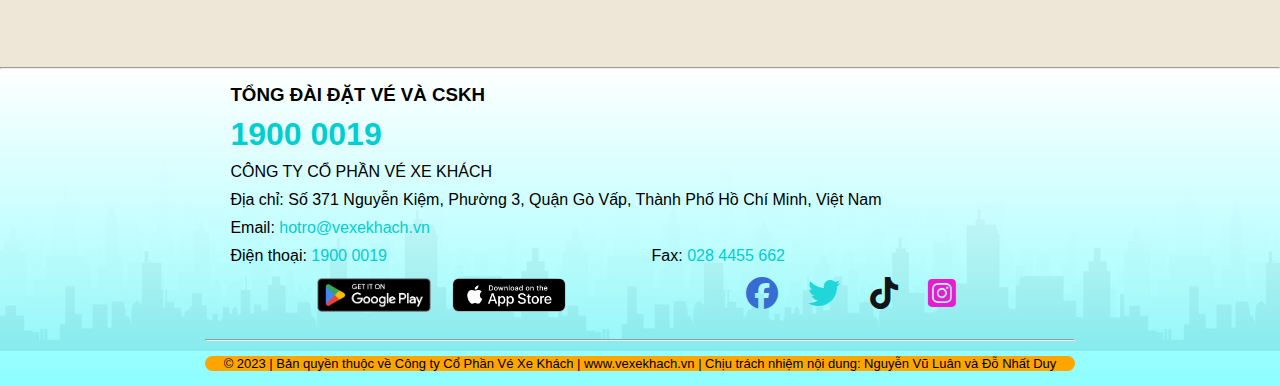
==== commit 5c8df98b: "oke, đã xong" ====
--- a/index.html
+++ b/index.html
@@ -27,7 +27,7 @@
                     </a>
                 </div>
                 <div class="signin">
-                    <a class="signin-a" href="./login.html" id="showLogin">
+                    <a class="signin-a" href="#" id="showLogin">
                         <div>Đăng nhập</div>
                     </a>
                 </div>
--- a/index.css
+++ b/index.css
@@ -699,6 +699,10 @@
    font-size: xxx-large;
 }
 
+.routes {
+   position: relative;
+}
+
 .Controll2 >i:first-child {
 position: absolute;
 top: 50%;
